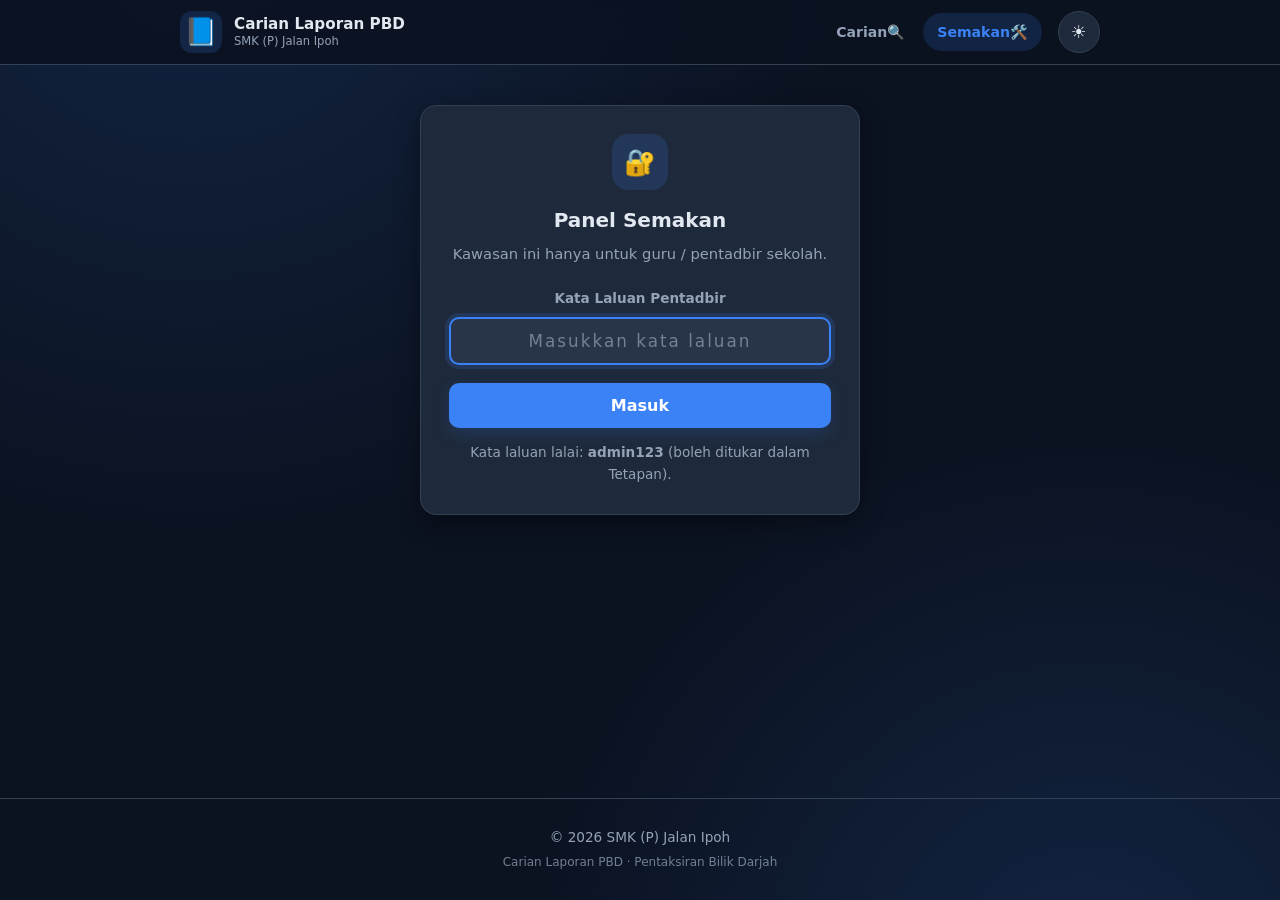
==== admin.html @ d4ee6650 "iPBD-SMPJI - Sistem Carian Laporan PBD v1.0" ====
<!DOCTYPE html>
<html lang="ms" class="dark">
<head>
  <meta charset="UTF-8">
  <meta name="viewport" content="width=device-width, initial-scale=1.0">
  <meta name="description" content="Panel Semakan — senarai murid dan status link laporan PBD.">
  <title>Panel Semakan</title>
  <!-- Skrip anti-kelip tema (mesti sebelum CSS) -->
  <script>
    (function () {
      try {
        var t = localStorage.getItem('pbd_tema');
        if (t === 'light') {
          document.documentElement.classList.remove('dark');
        } else {
          document.documentElement.classList.add('dark');
        }
      } catch (e) {}
    })();
  </script>
  <link rel="stylesheet" href="css/style.css">
</head>
<body>

  <!-- Header sepunya (diisi oleh js/common.js) -->
  <div id="header-placeholder"></div>

  <main>
    <div class="container">

      <!-- Kad log masuk (kata laluan pentadbir) -->
      <section class="card login-card" id="kad-login">
        <div class="card-icon">🔐</div>
        <h2>Panel Semakan</h2>
        <p class="card-sub">Kawasan ini hanya untuk guru / pentadbir sekolah.</p>

        <form id="form-login" novalidate>
          <label class="field-label" for="pwd-admin">Kata Laluan Pentadbir</label>
          <input type="password" id="pwd-admin" class="input-biasa" autocomplete="current-password"
                 placeholder="Masukkan kata laluan">
          <button type="submit" class="btn btn-primary btn-block" id="btn-masuk">Masuk</button>
        </form>

        <div class="notice notice-error hidden" id="ralat-login" role="alert">
          ⚠️ Kata laluan salah. Sila cuba lagi.
        </div>
        <p class="teks-kecil teks-muted" style="margin:14px 0 0;">Kata laluan lalai: <strong>admin123</strong> (boleh ditukar dalam Tetapan).</p>
      </section>

      <!-- Panel semakan (selepas log masuk) -->
      <section class="hidden" id="panel-admin">
        <div class="panel-head">
          <div>
            <h1>Semakan Murid</h1>
            <p class="panel-count" id="panel-count">—</p>
            <p class="teks-kecil teks-muted nota-sync hidden" id="nota-sync"></p>
          </div>
          <div class="panel-actions">
            <input type="search" id="cari-admin" class="input-biasa" placeholder="🔎 Cari nama / No IC…">
            <button type="button" class="btn btn-ghost btn-sm" id="btn-sync">⟳ Segerakkan</button>
            <button type="button" class="btn btn-ghost btn-sm btn-keluar" id="btn-logout">Log Keluar</button>
          </div>
        </div>

        <div class="table-wrap">
          <table class="table">
            <thead>
              <tr>
                <th>Bil</th>
                <th>Nama</th>
                <th>No IC</th>
                <th>Tingkatan</th>
                <th>Kelas</th>
                <th>Status Link</th>
              </tr>
            </thead>
            <tbody id="tbody-murid"></tbody>
          </table>
        </div>
        <p class="table-empty hidden" id="kosong">Tiada murid ditemui.</p>
      </section>

    </div>
  </main>

  <!-- Footer sepunya (diisi oleh js/common.js) -->
  <div id="footer-placeholder"></div>

  <script src="js/data.js"></script>
  <script src="js/common.js"></script>
  <script>
    (function () {
      var KUNCI_SESI = 'pbd_admin';

      function formatIc(ic) {
        ic = String(ic || '').trim();
        if (ic.length === 12) {
          return ic.slice(0, 6) + '-' + ic.slice(6, 8) + '-' + ic.slice(8);
        }
        return ic;
      }

      function paparGate() {
        document.getElementById('kad-login').classList.remove('hidden');
        document.getElementById('panel-admin').classList.add('hidden');
        document.getElementById('pwd-admin').value = '';
        document.getElementById('pwd-admin').focus();
      }

      function paparPanel() {
        document.getElementById('kad-login').classList.add('hidden');
        document.getElementById('panel-admin').classList.remove('hidden');
        renderJadual();
      }

      function cubaMasuk(e) {
        if (e) { e.preventDefault(); }
        var pwd = document.getElementById('pwd-admin').value;
        if (pwd === getTetapan().kataLaluanAdmin) {
          document.getElementById('ralat-login').classList.add('hidden');
          sessionStorage.setItem(KUNCI_SESI, '1');
          paparPanel();
        } else {
          document.getElementById('ralat-login').classList.remove('hidden');
        }
      }

      function renderJadual() {
        var q = (document.getElementById('cari-admin').value || '').trim().toLowerCase();
        var semua = getMurid();

        var ditapis = semua.filter(function (m) {
          if (!q) { return true; }
          return (m.nama || '').toLowerCase().indexOf(q) !== -1 ||
                 String(m.ic || '').indexOf(q) !== -1;
        });

        var adaLink = semua.filter(function (m) {
          return m.linkLaporan && String(m.linkLaporan).trim() !== '';
        }).length;

        document.getElementById('panel-count').textContent =
          adaLink + ' daripada ' + semua.length + ' murid telah ada link';

        var tbody = document.getElementById('tbody-murid');
        tbody.innerHTML = '';

        ditapis.forEach(function (m, i) {
          var tr = document.createElement('tr');
          var ada = m.linkLaporan && String(m.linkLaporan).trim() !== '';
          var badge = ada
            ? '<span class="badge badge-ada">Ada</span>'
            : '<span class="badge badge-tiada">Tiada</span>';
          tr.innerHTML =
            '<td>' + (i + 1) + '</td>' +
            '<td>' + esc(m.nama) + '</td>' +
            '<td class="mono">' + esc(formatIc(m.ic)) + '</td>' +
            '<td>' + esc(m.tingkatan) + '</td>' +
            '<td>' + esc(m.kelas) + '</td>' +
            '<td>' + badge + '</td>';
          tbody.appendChild(tr);
        });

        document.getElementById('kosong').classList.toggle('hidden', ditapis.length === 0);
      }

      function segerakkan() {
        var btn = document.getElementById('btn-sync');
        var nota = document.getElementById('nota-sync');
        btn.disabled = true;
        btn.textContent = 'Menyegerakkan…';
        nota.classList.add('hidden');
        syncDataFromApi().then(function (ok) {
          btn.disabled = false;
          btn.textContent = '⟳ Segerakkan';
          if (!API_URL) {
            nota.textContent = 'ℹ️ Tiada API_URL — menggunakan data setempat.';
          } else if (ok) {
            nota.textContent = '✓ Data dikemas kini.';
          } else {
            nota.textContent = '✗ Ralat sambungan. Cuba lagi.';
          }
          nota.classList.remove('hidden');
          renderJadual();
        });
      }

      document.addEventListener('DOMContentLoaded', function () {
        document.getElementById('form-login').addEventListener('submit', cubaMasuk);
        document.getElementById('btn-masuk').addEventListener('click', cubaMasuk);
        document.getElementById('cari-admin').addEventListener('input', renderJadual);
        document.getElementById('btn-sync').addEventListener('click', segerakkan);
        document.getElementById('btn-logout').addEventListener('click', function () {
          sessionStorage.removeItem(KUNCI_SESI);
          location.reload();
        });

        if (sessionStorage.getItem(KUNCI_SESI) === '1') {
          paparPanel();
        } else {
          paparGate();
        }
      });
    })();
  </script>
</body>
</html>
---- css/style.css ----
/* ==========================================================================
   Carian Laporan PBD — style.css
   Sistem carian laporan PBD (Pentaksiran Bilik Darjah)
   Tema gelap (lalai) + tema cerah | Reka bentuk mudah-alih dahulu
   ========================================================================== */

/* ---------- 1. Pemboleh ubah tema ---------- */
:root {
  /* Tema cerah (digunakan apabila kelas .dark tiada pada <html>) */
  --bg: #f1f5f9;
  --bg-soft: #e2e8f0;
  --card: #ffffff;
  --card-2: #f8fafc;
  --text: #0f172a;
  --text-muted: #64748b;
  --border: #e2e8f0;
  --accent: #3b82f6;
  --accent-hover: #2563eb;
  --accent-soft: #dbeafe;
  --accent-text: #ffffff;
  --danger: #dc2626;
  --danger-soft: #fee2e2;
  --danger-text: #991b1b;
  --success: #16a34a;
  --success-soft: #dcfce7;
  --success-text: #166534;
  --warning: #d97706;
  --warning-soft: #fef3c7;
  --warning-text: #92400e;
  --shadow: 0 8px 24px rgba(15, 23, 42, 0.08);
  --shadow-lg: 0 16px 40px rgba(15, 23, 42, 0.12);
  --header-bg: rgba(255, 255, 255, 0.85);
  --radius: 16px;
  --radius-sm: 10px;
  --radius-xs: 8px;
  --font: 'Inter', ui-sans-serif, system-ui, -apple-system, 'Segoe UI', sans-serif;
}

html.dark {
  /* Tema gelap (lalai) */
  --bg: #0b1220;
  --bg-soft: #0f172a;
  --card: #1e293b;
  --card-2: #273449;
  --text: #e2e8f0;
  --text-muted: #94a3b8;
  --border: #334155;
  --accent: #3b82f6;
  --accent-hover: #60a5fa;
  --accent-soft: rgba(59, 130, 246, 0.16);
  --accent-text: #ffffff;
  --danger: #f87171;
  --danger-soft: rgba(239, 68, 68, 0.16);
  --danger-text: #fca5a5;
  --success: #4ade80;
  --success-soft: rgba(34, 197, 94, 0.16);
  --success-text: #86efac;
  --warning: #fbbf24;
  --warning-soft: rgba(245, 158, 11, 0.16);
  --warning-text: #fde68a;
  --shadow: 0 8px 24px rgba(0, 0, 0, 0.35);
  --shadow-lg: 0 16px 40px rgba(0, 0, 0, 0.45);
  --header-bg: rgba(11, 18, 32, 0.85);
}

/* ---------- 2. Tetapan asas ---------- */
*,
*::before,
*::after {
  box-sizing: border-box;
}

html {
  -webkit-text-size-adjust: 100%;
  scroll-behavior: smooth;
}

body {
  margin: 0;
  min-height: 100vh;
  display: flex;
  flex-direction: column;
  font-family: var(--font);
  font-size: 16px;
  line-height: 1.6;
  color: var(--text);
  background-color: var(--bg);
  background-image: radial-gradient(circle at 15% -10%, var(--accent-soft), transparent 45%),
    radial-gradient(circle at 85% 110%, var(--accent-soft), transparent 40%);
  background-attachment: fixed;
  transition: background-color 0.25s ease, color 0.25s ease;
}

img {
  max-width: 100%;
  height: auto;
}

a {
  color: var(--accent);
  text-decoration: none;
}

a:hover {
  color: var(--accent-hover);
  text-decoration: underline;
}

button {
  font-family: inherit;
  cursor: pointer;
}

input {
  font-family: inherit;
}

::selection {
  background: var(--accent);
  color: var(--accent-text);
}

:focus-visible {
  outline: 3px solid var(--accent);
  outline-offset: 2px;
  border-radius: 4px;
}

::-webkit-scrollbar {
  width: 10px;
  height: 10px;
}

::-webkit-scrollbar-track {
  background: var(--bg);
}

::-webkit-scrollbar-thumb {
  background: var(--border);
  border-radius: 999px;
}

::-webkit-scrollbar-thumb:hover {
  background: var(--text-muted);
}

/* ---------- 3. Susun atur ---------- */
.container {
  width: 100%;
  max-width: 960px;
  margin: 0 auto;
  padding: 0 20px;
}

.container-narrow {
  max-width: 620px;
}

main {
  flex: 1 0 auto;
}

/* ---------- 4. Header & navigasi ---------- */
.header {
  position: sticky;
  top: 0;
  z-index: 50;
  background: var(--header-bg);
  -webkit-backdrop-filter: blur(12px);
  backdrop-filter: blur(12px);
  border-bottom: 1px solid var(--border);
  transition: background-color 0.25s ease;
}

.header-inner {
  display: flex;
  align-items: center;
  gap: 16px;
  min-height: 64px;
}

.brand {
  display: flex;
  align-items: center;
  gap: 12px;
  color: var(--text);
  text-decoration: none;
  min-width: 0;
}

.brand:hover {
  color: var(--text);
  text-decoration: none;
}

.logo-emoji {
  font-size: 1.7rem;
  line-height: 1;
  display: flex;
  align-items: center;
  justify-content: center;
  width: 42px;
  height: 42px;
  border-radius: 12px;
  background: var(--accent-soft);
  flex-shrink: 0;
}

.logo-img {
  width: 42px;
  height: 42px;
  object-fit: contain;
  border-radius: 10px;
  flex-shrink: 0;
}

.brand-text {
  display: flex;
  flex-direction: column;
  line-height: 1.25;
  min-width: 0;
}

.brand-text strong {
  font-size: 0.95rem;
  font-weight: 700;
  white-space: nowrap;
  overflow: hidden;
  text-overflow: ellipsis;
}

.brand-text small {
  font-size: 0.72rem;
  color: var(--text-muted);
  white-space: nowrap;
  overflow: hidden;
  text-overflow: ellipsis;
}

.nav {
  display: flex;
  align-items: center;
  gap: 4px;
  margin-left: auto;
}

.nav-link {
  display: inline-flex;
  align-items: center;
  padding: 8px 14px;
  border-radius: 999px;
  font-size: 0.88rem;
  font-weight: 600;
  color: var(--text-muted);
  transition: background-color 0.2s ease, color 0.2s ease;
}

.nav-link:hover {
  color: var(--text);
  background: var(--accent-soft);
  text-decoration: none;
}

.nav-link.aktif {
  color: var(--accent);
  background: var(--accent-soft);
}

.btn-tema {
  display: inline-flex;
  align-items: center;
  justify-content: center;
  width: 42px;
  height: 42px;
  border: 1px solid var(--border);
  border-radius: 50%;
  background: var(--card);
  color: var(--text);
  font-size: 1.1rem;
  flex-shrink: 0;
  transition: border-color 0.2s ease, transform 0.2s ease, background-color 0.2s ease;
}

.btn-tema:hover {
  border-color: var(--accent);
  transform: rotate(15deg);
}

/* ---------- 5. Hero ---------- */
.hero {
  text-align: center;
  padding: 64px 0 36px;
}

.hero-inner {
  display: flex;
  flex-direction: column;
  align-items: center;
  gap: 10px;
}

.hero-sekolah {
  display: inline-flex;
  align-items: center;
  gap: 8px;
  font-size: 0.8rem;
  font-weight: 700;
  letter-spacing: 0.12em;
  text-transform: uppercase;
  color: var(--accent);
  background: var(--accent-soft);
  padding: 6px 16px;
  border-radius: 999px;
}

.hero-title {
  margin: 0;
  font-size: clamp(1.9rem, 5vw, 2.75rem);
  font-weight: 800;
  letter-spacing: -0.02em;
  line-height: 1.15;
}

.hero-sub {
  margin: 0;
  max-width: 520px;
  font-size: 1rem;
  color: var(--text-muted);
}

/* ---------- 6. Kad ---------- */
.card {
  background: var(--card);
  border: 1px solid var(--border);
  border-radius: var(--radius);
  box-shadow: var(--shadow);
  padding: 28px;
  transition: background-color 0.25s ease, border-color 0.25s ease;
}

.card-icon {
  display: flex;
  align-items: center;
  justify-content: center;
  width: 56px;
  height: 56px;
  margin: 0 auto 14px;
  font-size: 1.6rem;
  border-radius: 16px;
  background: var(--accent-soft);
}

.card h2 {
  margin: 0 0 6px;
  font-size: 1.25rem;
  font-weight: 700;
  text-align: center;
}

.card-sub {
  margin: 0 0 22px;
  text-align: center;
  color: var(--text-muted);
  font-size: 0.92rem;
}

/* ---------- 7. Borang & input ---------- */
.field-label {
  display: block;
  margin-bottom: 8px;
  font-size: 0.85rem;
  font-weight: 600;
  color: var(--text-muted);
}

.ic-input {
  display: block;
  width: 100%;
  padding: 14px 16px;
  font-size: 1.3rem;
  font-weight: 600;
  letter-spacing: 0.14em;
  text-align: center;
  color: var(--text);
  background: var(--card-2);
  border: 2px solid var(--border);
  border-radius: var(--radius-sm);
  transition: border-color 0.2s ease, box-shadow 0.2s ease, background-color 0.25s ease;
  -moz-appearance: textfield;
  appearance: textfield;
}

.ic-input::-webkit-outer-spin-button,
.ic-input::-webkit-inner-spin-button {
  -webkit-appearance: none;
  margin: 0;
}

.ic-input::placeholder {
  font-weight: 400;
  font-size: 0.95rem;
  letter-spacing: 0.02em;
  color: var(--text-muted);
  opacity: 0.6;
}

.ic-input:focus {
  outline: none;
  border-color: var(--accent);
  box-shadow: 0 0 0 4px var(--accent-soft);
}

.input-biasa {
  display: block;
  width: 100%;
  padding: 12px 14px;
  font-size: 1rem;
  color: var(--text);
  background: var(--card-2);
  border: 2px solid var(--border);
  border-radius: var(--radius-sm);
  transition: border-color 0.2s ease, box-shadow 0.2s ease, background-color 0.25s ease;
}

.input-biasa:focus {
  outline: none;
  border-color: var(--accent);
  box-shadow: 0 0 0 4px var(--accent-soft);
}

.input-biasa::placeholder {
  color: var(--text-muted);
  opacity: 0.7;
}

.form-bahagian {
  margin-top: 16px;
}

/* ---------- 8. Butang ---------- */
.btn {
  display: inline-flex;
  align-items: center;
  justify-content: center;
  gap: 8px;
  padding: 13px 22px;
  font-size: 1rem;
  font-weight: 700;
  line-height: 1.2;
  border: none;
  border-radius: var(--radius-sm);
  transition: background-color 0.2s ease, transform 0.15s ease, box-shadow 0.2s ease, border-color 0.2s ease;
  text-decoration: none;
}

.btn:hover {
  text-decoration: none;
}

.btn:active {
  transform: translateY(1px);
}

.btn-primary {
  background: var(--accent);
  color: var(--accent-text);
  box-shadow: 0 6px 16px var(--accent-soft);
}

.btn-primary:hover {
  background: var(--accent-hover);
  color: var(--accent-text);
}

.btn-primary:disabled {
  opacity: 0.6;
  cursor: not-allowed;
}

.btn-block {
  display: flex;
  width: 100%;
  margin-top: 18px;
}

.btn-ghost {
  background: transparent;
  color: var(--text-muted);
  border: 1px solid var(--border);
  font-weight: 600;
  padding: 10px 16px;
  font-size: 0.9rem;
}

.btn-ghost:hover {
  color: var(--text);
  border-color: var(--accent);
  background: var(--accent-soft);
}

.btn-ghost:disabled {
  opacity: 0.6;
  cursor: not-allowed;
}

.btn-keluar {
  border-color: var(--danger-soft);
  color: var(--danger-text);
  background: var(--danger-soft);
}

.btn-keluar:hover {
  background: var(--danger-soft);
  border-color: var(--danger);
  color: var(--danger-text);
}

.btn-sm {
  padding: 9px 14px;
  font-size: 0.85rem;
}

/* ---------- 9. Nota & kotak mesej ---------- */
.notice {
  margin-top: 16px;
  padding: 13px 16px;
  border-radius: var(--radius-sm);
  font-size: 0.92rem;
  line-height: 1.5;
  border: 1px solid transparent;
}

.notice small {
  display: block;
  margin-top: 4px;
  opacity: 0.85;
}

.notice-error {
  background: var(--danger-soft);
  border-color: var(--danger-soft);
  color: var(--danger-text);
}

.notice-warning {
  background: var(--warning-soft);
  border-color: var(--warning-soft);
  color: var(--warning-text);
}

.notice-info {
  background: var(--accent-soft);
  border-color: var(--accent-soft);
  color: var(--accent);
}

.notice-success {
  background: var(--success-soft);
  border-color: var(--success-soft);
  color: var(--success-text);
}

/* ---------- 10. Penunjuk muat (spinner) ---------- */
.loading {
  display: flex;
  flex-direction: column;
  align-items: center;
  gap: 12px;
  padding: 26px 0 10px;
  color: var(--text-muted);
  font-size: 0.92rem;
}

.spinner {
  width: 36px;
  height: 36px;
  border: 3px solid var(--accent-soft);
  border-top-color: var(--accent);
  border-radius: 50%;
  animation: pusing 0.8s linear infinite;
}

@keyframes pusing {
  to {
    transform: rotate(360deg);
  }
}

/* ---------- 11. Kad hasil carian ---------- */
.result-card {
  margin-top: 24px;
  padding: 30px 28px;
  text-align: center;
  background: var(--card);
  border: 1px solid var(--success-soft);
  border-radius: var(--radius);
  box-shadow: var(--shadow-lg);
  animation: naik 0.35s ease;
}

.result-card:not([hidden]) {
  animation: naik 0.35s ease;
}

.result-avatar {
  display: flex;
  align-items: center;
  justify-content: center;
  width: 72px;
  height: 72px;
  margin: 0 auto 14px;
  font-size: 2rem;
  border-radius: 50%;
  background: var(--success-soft);
}

.result-card h2 {
  margin: 0 0 4px;
  font-size: 1.35rem;
  font-weight: 800;
  letter-spacing: -0.01em;
}

.result-kelas {
  margin: 0 0 4px;
  color: var(--text-muted);
  font-size: 0.98rem;
}

.result-badge {
  display: inline-block;
  margin: 8px 0 2px;
  padding: 4px 14px;
  font-size: 0.78rem;
  font-weight: 700;
  letter-spacing: 0.06em;
  text-transform: uppercase;
  color: var(--success-text);
  background: var(--success-soft);
  border-radius: 999px;
}

.result-nota {
  margin: 18px 0 0;
  font-size: 0.82rem;
  color: var(--text-muted);
}

@keyframes naik {
  from {
    opacity: 0;
    transform: translateY(10px);
  }
  to {
    opacity: 1;
    transform: none;
  }
}

/* ---------- 12. Panel pentadbir ---------- */
.panel-head {
  display: flex;
  align-items: flex-end;
  justify-content: space-between;
  flex-wrap: wrap;
  gap: 16px;
  margin-bottom: 20px;
}

.panel-head h1 {
  margin: 0;
  font-size: 1.5rem;
  font-weight: 800;
  letter-spacing: -0.01em;
}

.panel-count {
  margin: 4px 0 0;
  color: var(--text-muted);
  font-size: 0.92rem;
}

.panel-actions {
  display: flex;
  align-items: center;
  flex-wrap: wrap;
  gap: 10px;
}

.panel-actions .input-biasa {
  width: 240px;
}

.nota-sync {
  margin-top: 10px;
  font-size: 0.85rem;
}

/* ---------- 13. Jadual ---------- */
.table-wrap {
  overflow-x: auto;
  border: 1px solid var(--border);
  border-radius: var(--radius-sm);
  background: var(--card);
  box-shadow: var(--shadow);
}

.table {
  width: 100%;
  min-width: 640px;
  border-collapse: collapse;
  font-size: 0.92rem;
}

.table th,
.table td {
  padding: 12px 14px;
  text-align: left;
  border-bottom: 1px solid var(--border);
  white-space: nowrap;
}

.table thead th {
  position: sticky;
  top: 64px;
  z-index: 5;
  background: var(--card-2);
  color: var(--text-muted);
  font-size: 0.76rem;
  font-weight: 700;
  letter-spacing: 0.08em;
  text-transform: uppercase;
}

.table tbody tr:last-child td {
  border-bottom: none;
}

.table tbody tr:nth-child(even) {
  background: var(--card-2);
}

.table tbody tr:hover {
  background: var(--accent-soft);
}

.table td.mono,
.mono {
  font-family: ui-monospace, SFMono-Regular, Menlo, Consolas, 'Liberation Mono', monospace;
  font-size: 0.88rem;
  letter-spacing: 0.03em;
}

.table-empty {
  margin: 18px 0 0;
  text-align: center;
  color: var(--text-muted);
  font-size: 0.95rem;
}

/* ---------- 14. Lencana (badge) ---------- */
.badge {
  display: inline-block;
  padding: 4px 12px;
  font-size: 0.76rem;
  font-weight: 700;
  letter-spacing: 0.04em;
  border-radius: 999px;
  border: 1px solid transparent;
}

.badge-ada {
  color: var(--success-text);
  background: var(--success-soft);
  border-color: var(--success-soft);
}

.badge-tiada {
  color: var(--text-muted);
  background: var(--bg-soft);
  border-color: var(--border);
}

/* ---------- 15. Kad log masuk ---------- */
.login-card {
  max-width: 440px;
  margin: 40px auto;
  text-align: center;
}

.login-card .input-biasa {
  text-align: center;
  font-size: 1.05rem;
  letter-spacing: 0.12em;
}

/* ---------- 16. Kaki (footer) ---------- */
.footer {
  margin-top: 56px;
  padding: 28px 0;
  text-align: center;
  color: var(--text-muted);
  font-size: 0.85rem;
  border-top: 1px solid var(--border);
}

.footer .container {
  display: flex;
  flex-direction: column;
  gap: 4px;
}

.footer-merk {
  font-size: 0.75rem;
  opacity: 0.75;
}

/* ---------- 17. Utiliti ---------- */
.hidden,
[hidden] {
  display: none !important;
}

.teks-muted {
  color: var(--text-muted);
}

.teks-kecil {
  font-size: 0.85rem;
}

.teks-pusat {
  text-align: center;
}

.helah-ruang {
  height: 24px;
}

/* ---------- 18. Responsif ---------- */
@media (max-width: 720px) {
  .hero {
    padding: 44px 0 26px;
  }

  .brand-text small {
    max-width: 130px;
  }

  .nav-link {
    padding: 8px 10px;
    font-size: 0.82rem;
  }

  .card {
    padding: 22px 18px;
  }

  .result-card {
    padding: 24px 18px;
  }

  .panel-head {
    flex-direction: column;
    align-items: stretch;
  }

  .panel-actions .input-biasa {
    width: 100%;
  }

  .panel-actions .btn {
    flex: 1;
  }

  .table thead th {
    top: 64px;
  }

  .btn-block {
    margin-top: 16px;
  }
}

@media (max-width: 480px) {
  .brand-text {
    display: none;
  }

  .nav-link {
    padding: 8px;
  }

  .nav-link .nav-label {
    display: none;
  }

  .hero-title {
    font-size: 1.7rem;
  }

  .ic-input {
    font-size: 1.1rem;
    padding: 13px 10px;
  }
}

@media (prefers-reduced-motion: reduce) {
  *,
  *::before,
  *::after {
    animation-duration: 0.01ms !important;
    animation-iteration-count: 1 !important;
    transition-duration: 0.01ms !important;
    scroll-behavior: auto !important;
  }
}
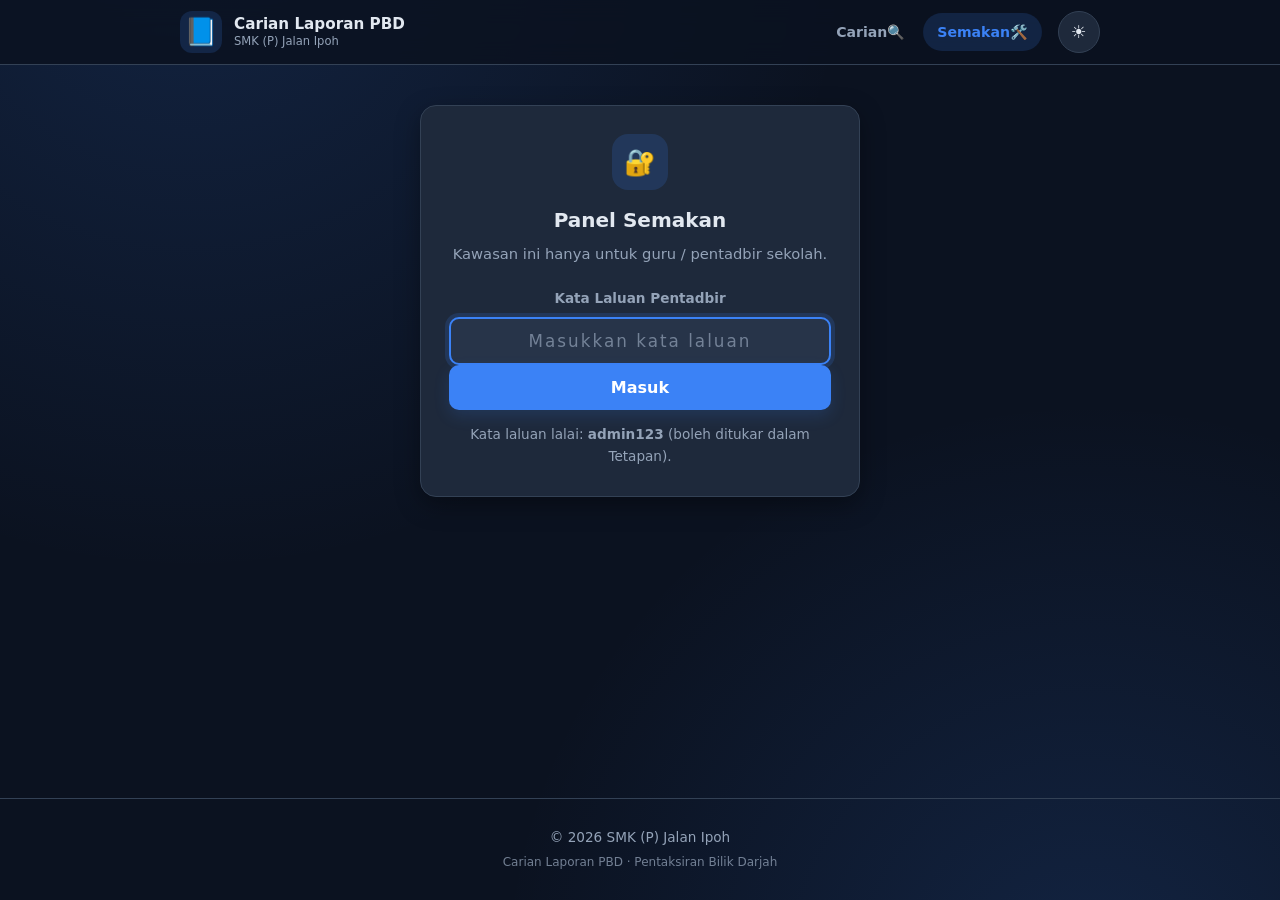
==== commit 9b29930c: "2 slip (keseluruhan + kemahiran) + recursive folder scan" ====
--- a/admin.html
+++ b/admin.html
@@ -136,7 +136,7 @@
         });
 
         var adaLink = semua.filter(function (m) {
-          return m.linkLaporan && String(m.linkLaporan).trim() !== '';
+          return (m.linkKeseluruhan || m.linkLaporan) && String(m.linkKeseluruhan || m.linkLaporan).trim() !== '';
         }).length;
 
         document.getElementById('panel-count').textContent =
@@ -147,7 +147,7 @@
 
         ditapis.forEach(function (m, i) {
           var tr = document.createElement('tr');
-          var ada = m.linkLaporan && String(m.linkLaporan).trim() !== '';
+          var ada = (m.linkKeseluruhan || m.linkLaporan) && String(m.linkKeseluruhan || m.linkLaporan).trim() !== '';
           var badge = ada
             ? '<span class="badge badge-ada">Ada</span>'
             : '<span class="badge badge-tiada">Tiada</span>';
--- a/css/style.css
+++ b/css/style.css
@@ -477,10 +477,21 @@
   cursor: not-allowed;
 }
 
+.btn-secondary {
+  background: transparent;
+  color: var(--accent);
+  border: 2px solid var(--accent);
+}
+
+.btn-secondary:hover {
+  background: var(--accent-soft);
+  color: var(--accent);
+}
+
 .btn-block {
   display: flex;
   width: 100%;
-  margin-top: 18px;
+  margin-bottom: 10px;
 }
 
 .btn-ghost {
